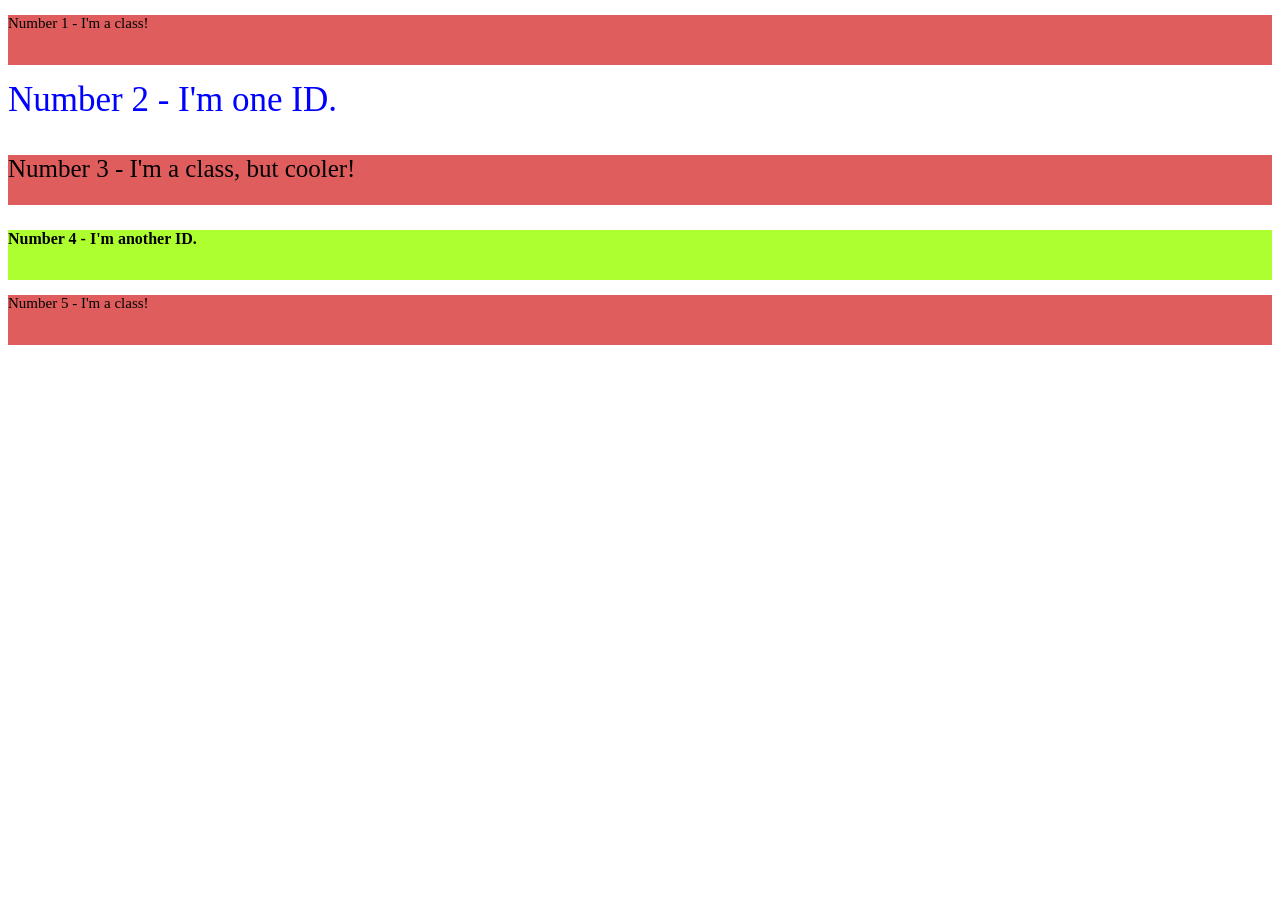
==== foundations/02-class-id-selectors/index.html @ c8f42432 "exercise 2 done" ====
<!DOCTYPE html>
<html lang="en">
  <head>
    <meta charset="UTF-8">
    <meta http-equiv="X-UA-Compatible" content="IE=edge">
    <meta name="viewport" content="width=device-width, initial-scale=1.0">
    <title>Class and ID Selectors</title>
    <link rel="stylesheet" href="style.css">
  </head>
  <body>
    <p class="number1">Number 1 - I'm a class!</p>
    <div class="number2">Number 2 - I'm one ID.</div>
    <p class="number3">Number 3 - I'm a class, but cooler!</p>
    <div class="number4">Number 4 - I'm another ID.</div>
    <p class="number5">Number 5 - I'm a class!</p>
  </body>
</html>
---- foundations/02-class-id-selectors/style.css ----
.number1{
    color:black;
    background-color: rgb(224, 93, 93);
    height: 50px;
    font-size: 15px;

}
.number2{
    color:blue;
    background-color: white;
    height: 50px;
    font-size: 35px;

}
.number3{
    color:black;
    background-color:  rgb(224, 93, 93);
    height: 50px;
    font-size: 25px;

}
.number4{
    color:black;
    background-color: greenyellow;
    height: 50px;
    font-weight: 700;

}
.number5{
    color:black;
    background-color: rgb(224, 93, 93);
    height: 50px;
    font-size: 15px;

}
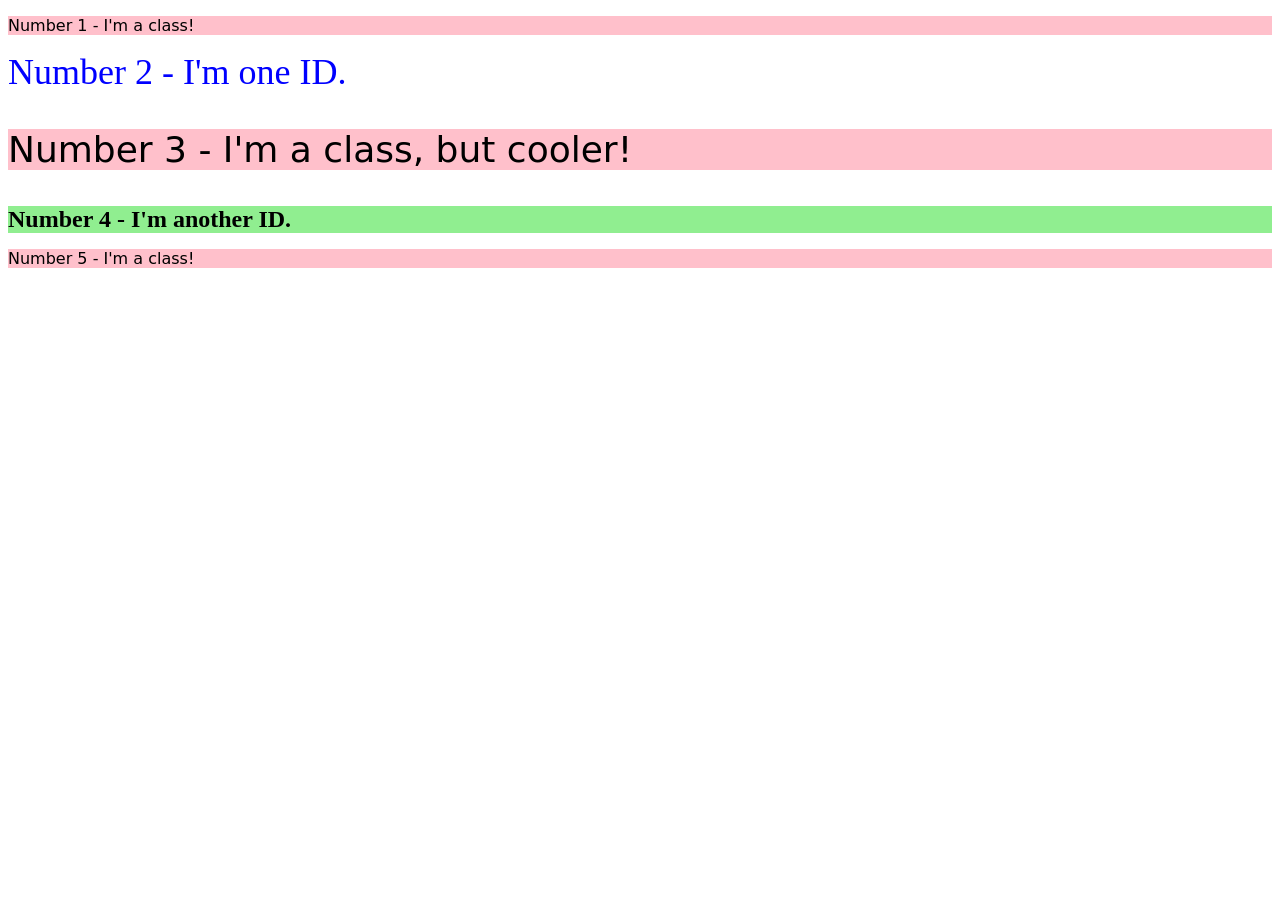
==== commit e939a91f: "finished exercises about css foundations" ====
--- a/foundations/02-class-id-selectors/index.html
+++ b/foundations/02-class-id-selectors/index.html
@@ -8,10 +8,10 @@
     <link rel="stylesheet" href="style.css">
   </head>
   <body>
-    <p class="number1">Number 1 - I'm a class!</p>
-    <div class="number2">Number 2 - I'm one ID.</div>
-    <p class="number3">Number 3 - I'm a class, but cooler!</p>
-    <div class="number4">Number 4 - I'm another ID.</div>
-    <p class="number5">Number 5 - I'm a class!</p>
+    <p class="odd-number">Number 1 - I'm a class!</p>
+    <div id="first-id">Number 2 - I'm one ID.</div>
+    <p class="odd-number special">Number 3 - I'm a class, but cooler!</p>
+    <div id="second-id">Number 4 - I'm another ID.</div>
+    <p class="odd-number">Number 5 - I'm a class!</p>
   </body>
 </html>
--- a/foundations/02-class-id-selectors/style.css
+++ b/foundations/02-class-id-selectors/style.css
@@ -1,35 +1,18 @@
-.number1{
-    color:black;
-    background-color: rgb(224, 93, 93);
-    height: 50px;
-    font-size: 15px;
+.odd-number{
+    background-color: pink;
+    font-family: Verdana, "DejaVu Sans", sans-serif;
+}
+#first-id{
+    color: blue;
+    font-size: 36px;
+}
+#second-id{
+    background-color: lightgreen;
+    color: black;
+    font-size: 24px;
+    font-weight: bold;
+}
 
-}
-.number2{
-    color:blue;
-    background-color: white;
-    height: 50px;
-    font-size: 35px;
-
-}
-.number3{
-    color:black;
-    background-color:  rgb(224, 93, 93);
-    height: 50px;
-    font-size: 25px;
-
-}
-.number4{
-    color:black;
-    background-color: greenyellow;
-    height: 50px;
-    font-weight: 700;
-
-}
-.number5{
-    color:black;
-    background-color: rgb(224, 93, 93);
-    height: 50px;
-    font-size: 15px;
-
+.odd-number.special{
+    font-size: 36px;
 }
